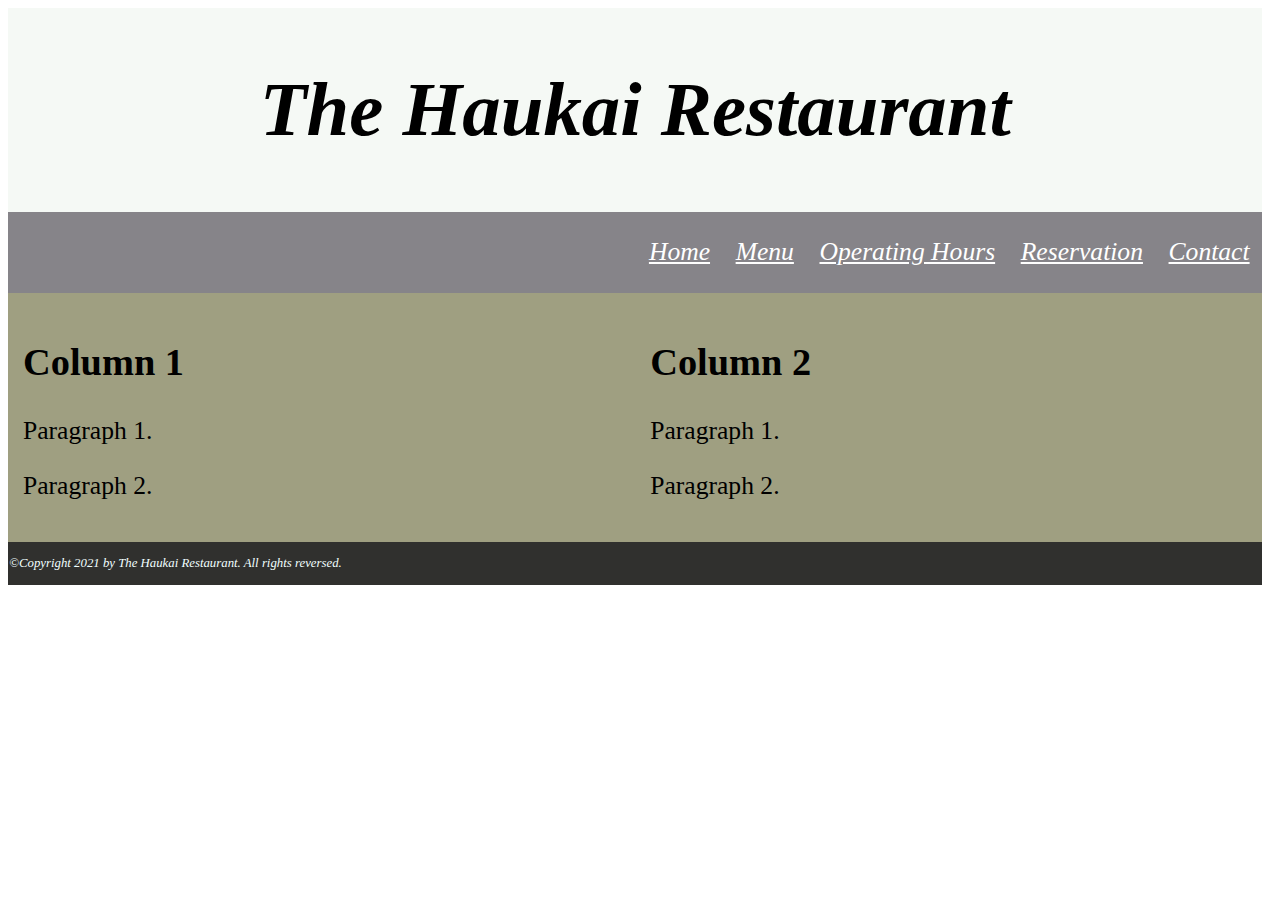
==== index.html @ a79640ac "ok" ====
<!DOCTYPE html>
<html>
  <head>
    <meta name="viewpoint" content="width=device-width, initial-scale=1">
    <title>The Haukai Restaurant - Spirit of Maori in Bay of Islands</title>
    <link rel="stylesheet" href="styles/styles.css">
  </head>
  <body>
    <!-- Here is our main header that is used across all the pages of our website -->
    <header class="header">
      <h1>The Haukai Restaurant</h1>
    </header>
    <nav class="topnav">
      <a href="#" class="topnav">Contact</a></li>
      <a href="#" class="topnav">Reservation</a></li>
      <a href="#" class="topnav">Operating Hours</a></li>
      <a href="#" class="topnav">Menu</a>
      <a href="#" class="topnav">Home</a></li>
    </nav>
    <!-- Here is our page's main content -->
    <main>
      <div class="row">
        <div class="column">
          <h2>Column 1</h2>
          <p>Paragraph 1.</p>
          <p>Paragraph 2.</p>
        </div>
        <div class="column">
          <h2>Column 2</h2>
          <p>Paragraph 1.</p>
          <p>Paragraph 2.</p>
        </div>
      </div>
    </main>
    <!-- And here is our main footer that is used across all the pages of our website -->
    <footer class="footer">
      <p>©Copyright 2021 by The Haukai Restaurant. All rights reversed.</p>
    </footer>
  </body>
</html>
---- styles/styles.css ----
/* Universal box sizing */
 * {
    box-sizing: border-box;
}
/* Set the size of the body */
body {
  width: 98%;
}
/* Background image */


/* Style the header */
.header {
    background-color:rgb(245, 249, 245);
    font-style: italic;
    font-size: 3vw;
    text-align: center;
    padding: 0.5vw;
}
/* Style the top navigation bar */
.topnav {
    overflow: hidden;
    background-color: rgb(134, 132, 137);
    font-style: normal;
    font-size: 2vw;
    text-align: center;
}
/* Style the topnav links */
.topnav a {
    float: right;
    display: block;
    color: white;
    font-style: oblique;
    text-align: center;
    padding: 2vw 1vw;
}
/* Create two equal columns that float next to each other */
.column {
    float: left;
    width: 50%;
    padding: 15px;
    background-color: rgb(159, 159, 129);
    font-size: 2vw;
}
/* Clear floats after the columns */
.row:after {
    content: "";
    display: table;
    clear: both;
}
/* Responsive layout - makes the two columns stack on top of each other iso next to each other */
@media screen and (max-width:600px) {
    .column {
        width: 100%;
    }
}
.footer {
    background-color: rgb(48, 48, 46);
    text-align: left;
    padding: 0.1vw;
    font-size: 1vw;
    font-style: italic;
    color: azure;
}
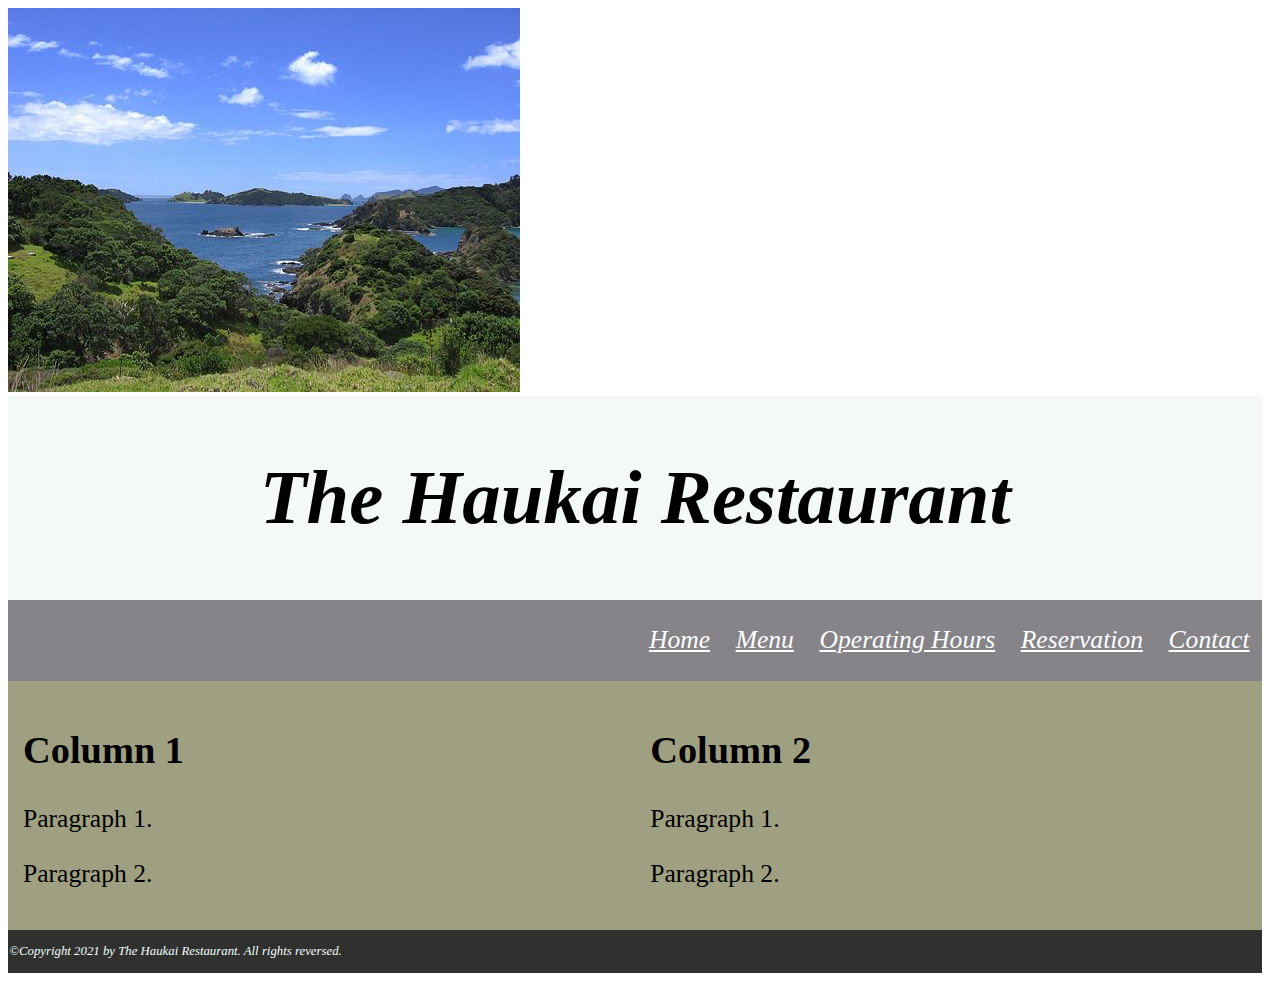
==== commit ca418e7f: "ok" ====
--- a/index.html
+++ b/index.html
@@ -6,6 +6,7 @@
     <link rel="stylesheet" href="styles/styles.css">
   </head>
   <body>
+    <img src="Bay_of_Islands.jpg" alt="Bay of Islands">
     <!-- Here is our main header that is used across all the pages of our website -->
     <header class="header">
       <h1>The Haukai Restaurant</h1>
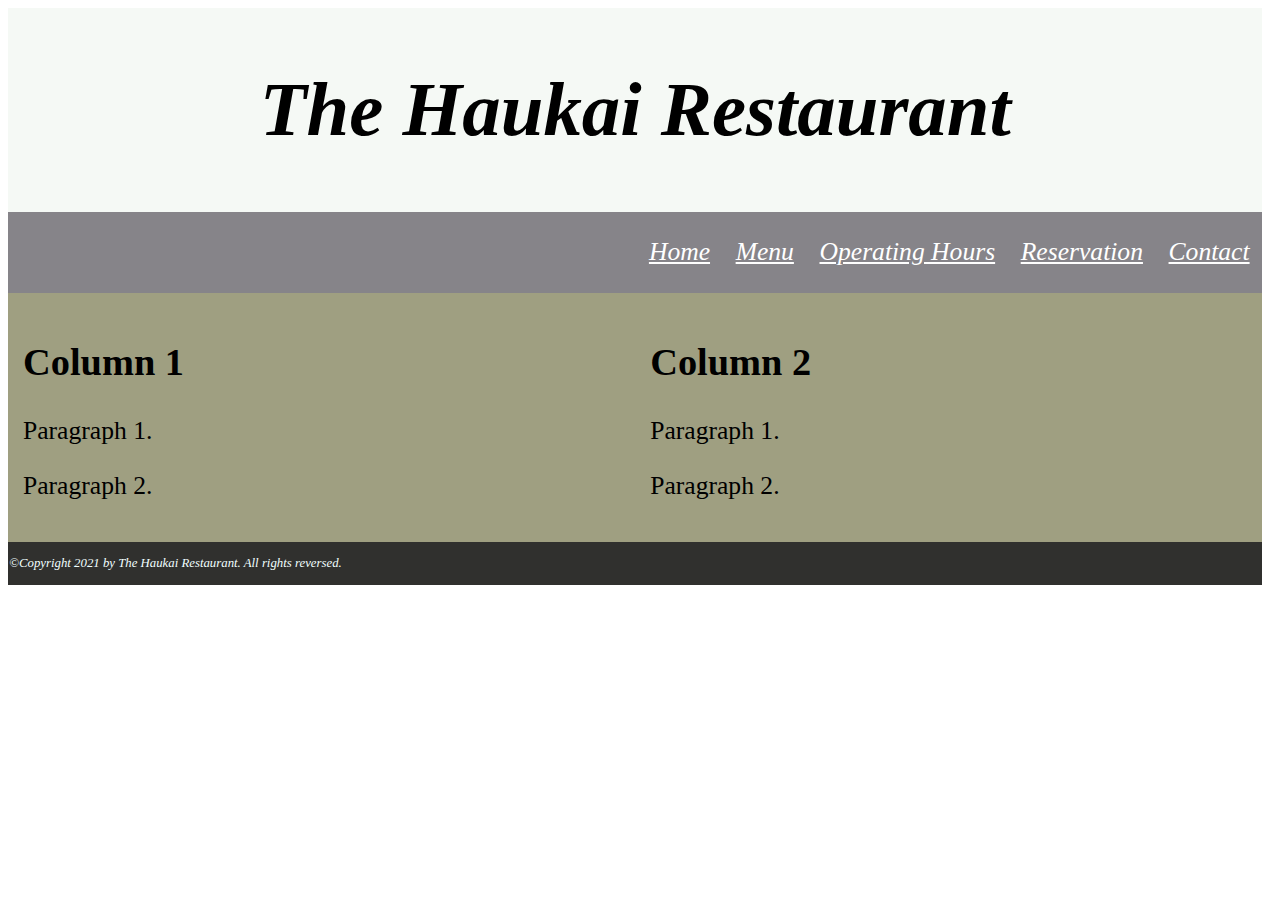
==== commit 1f989fb7: "ok" ====
--- a/index.html
+++ b/index.html
@@ -6,7 +6,6 @@
     <link rel="stylesheet" href="styles/styles.css">
   </head>
   <body>
-    <img src="Bay_of_Islands.jpg" alt="Bay of Islands">
     <!-- Here is our main header that is used across all the pages of our website -->
     <header class="header">
       <h1>The Haukai Restaurant</h1>
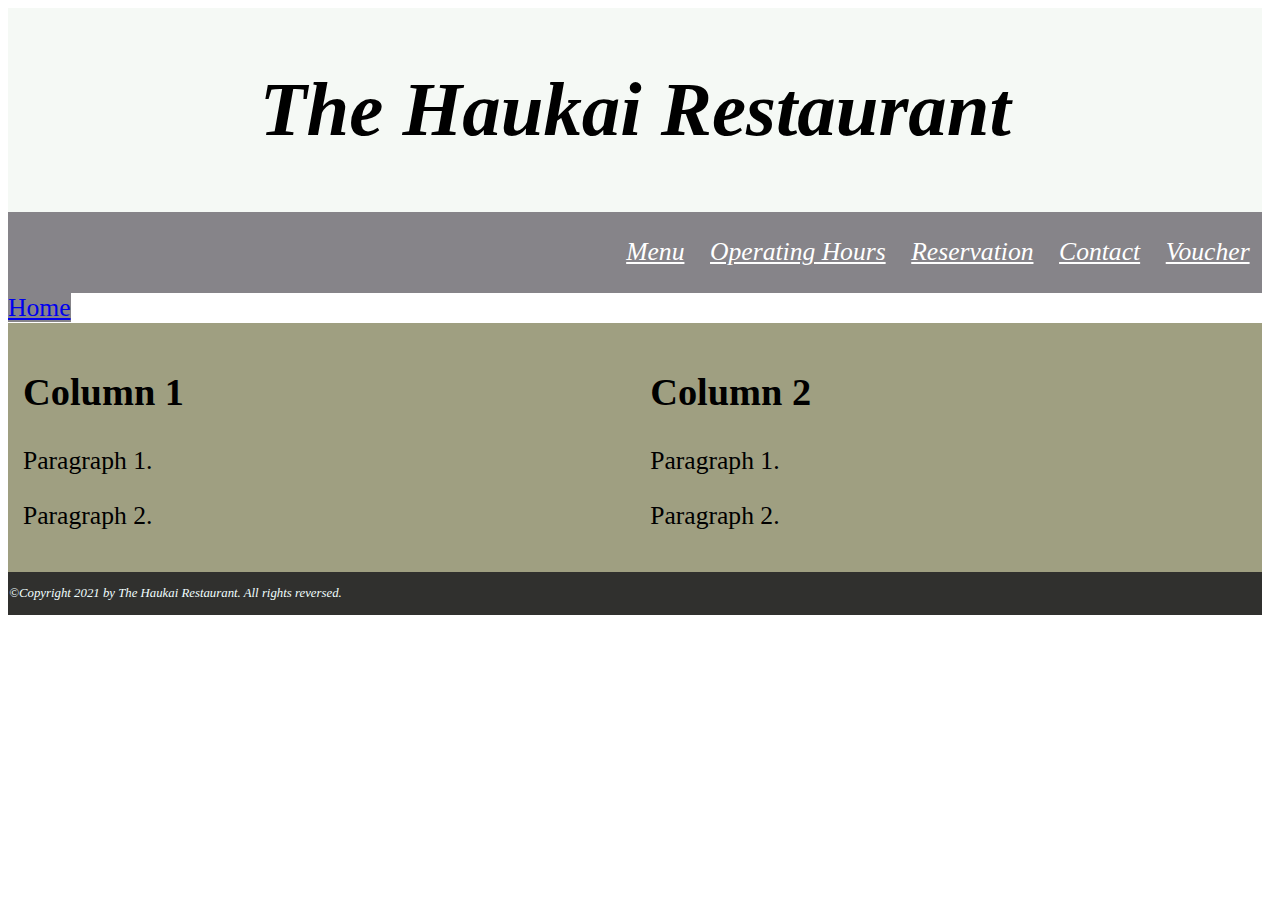
==== commit 3f0a139a: "ok" ====
--- a/index.html
+++ b/index.html
@@ -11,11 +11,12 @@
       <h1>The Haukai Restaurant</h1>
     </header>
     <nav class="topnav">
-      <a href="#" class="topnav">Contact</a></li>
-      <a href="#" class="topnav">Reservation</a></li>
-      <a href="#" class="topnav">Operating Hours</a></li>
-      <a href="#" class="topnav">Menu</a>
-      <a href="#" class="topnav">Home</a></li>
+      <a href="voucher.html" class="topnav">Voucher</a></li>
+      <a href="contact.html" class="topnav">Contact</a></li>
+      <a href="reservation.html" class="topnav">Reservation</a></li>
+      <a href="hours.html" class="topnav">Operating Hours</a></li>
+      <a href="menu.html" class="topnav">Menu</a></nav></li>
+      <a href="index.html" class="topnav">Home</a></li>
     </nav>
     <!-- Here is our page's main content -->
     <main>
@@ -34,7 +35,7 @@
     </main>
     <!-- And here is our main footer that is used across all the pages of our website -->
     <footer class="footer">
-      <p>©Copyright 2021 by The Haukai Restaurant. All rights reversed.</p>
+      <p>  ©Copyright 2021 by The Haukai Restaurant. All rights reversed.</p>
     </footer>
   </body>
 </html>--- a/styles/styles.css
+++ b/styles/styles.css
@@ -6,7 +6,6 @@
 body {
   width: 98%;
 }
-/* Background image */
 
 
 /* Style the header */
@@ -25,6 +24,7 @@
     font-size: 2vw;
     text-align: center;
 }
+
 /* Style the topnav links */
 .topnav a {
     float: right;
@@ -34,6 +34,11 @@
     text-align: center;
     padding: 2vw 1vw;
 }
+.topnav a:hover{
+    background: rgb(104, 132, 27);
+}
+
+
 /* Create two equal columns that float next to each other */
 .column {
     float: left;
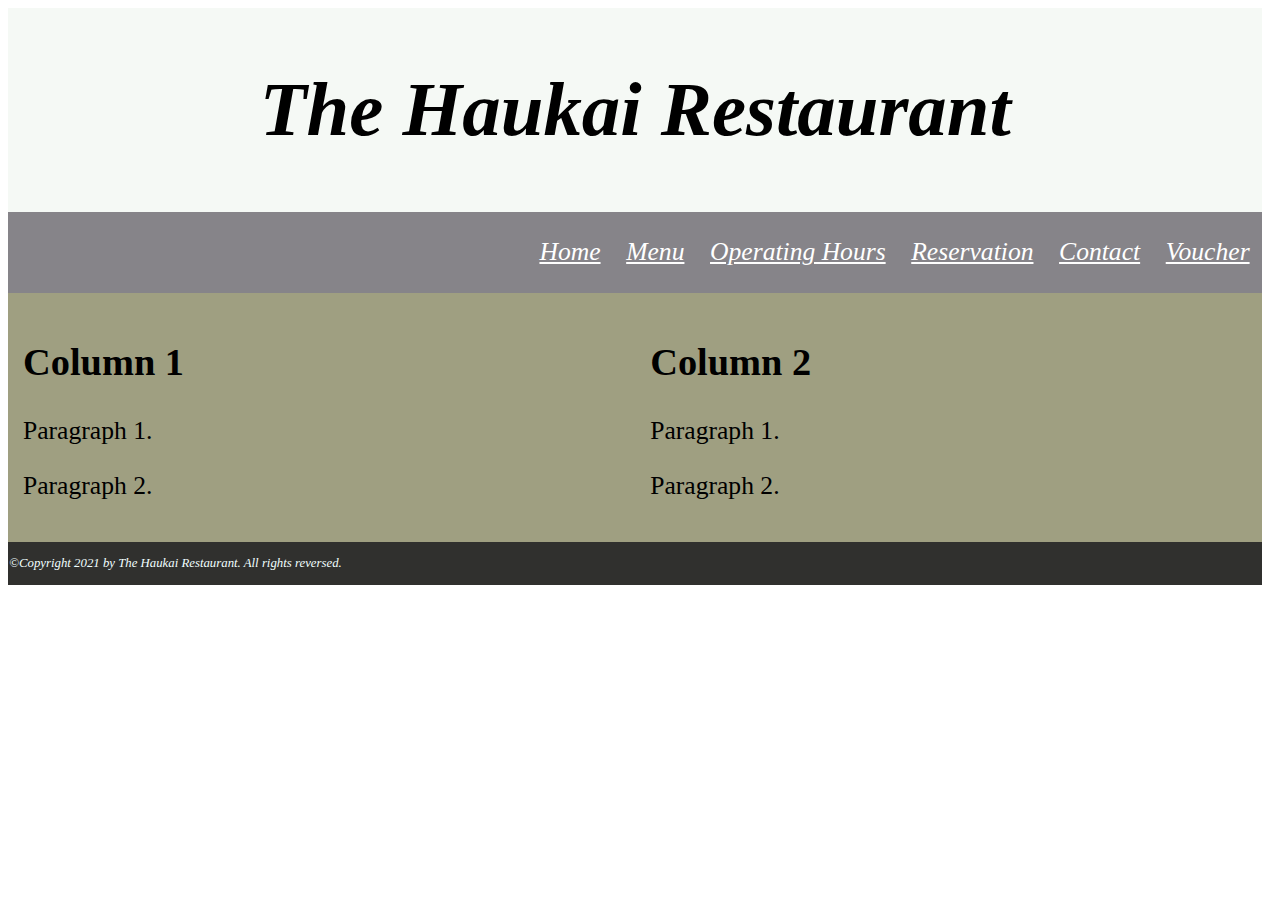
==== commit fcc9fd51: "ok" ====
--- a/index.html
+++ b/index.html
@@ -15,7 +15,7 @@
       <a href="contact.html" class="topnav">Contact</a></li>
       <a href="reservation.html" class="topnav">Reservation</a></li>
       <a href="hours.html" class="topnav">Operating Hours</a></li>
-      <a href="menu.html" class="topnav">Menu</a></nav></li>
+      <a href="menu.html" class="topnav">Menu</a></li>
       <a href="index.html" class="topnav">Home</a></li>
     </nav>
     <!-- Here is our page's main content -->
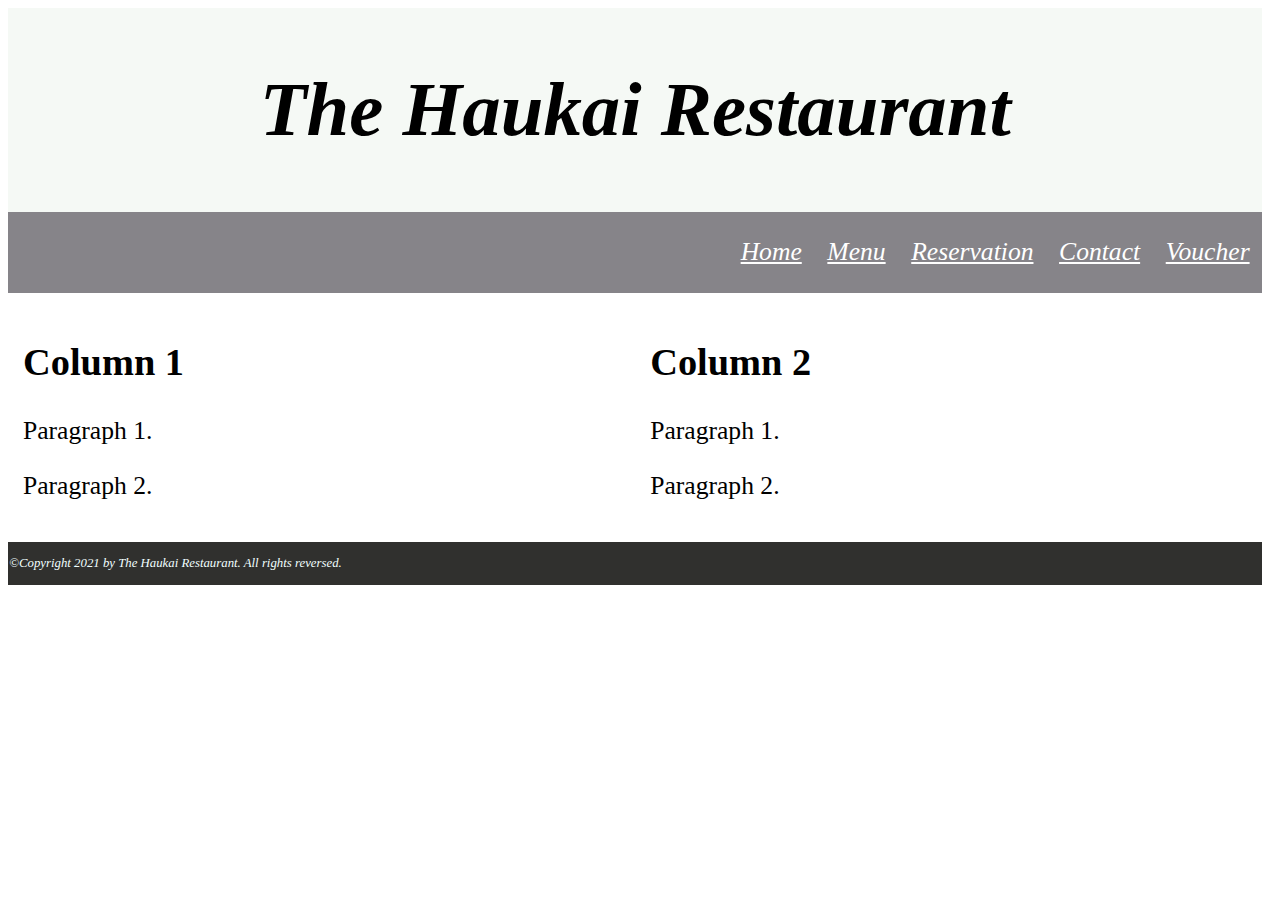
==== commit 38a0d478: "ok" ====
--- a/index.html
+++ b/index.html
@@ -14,7 +14,6 @@
       <a href="voucher.html" class="topnav">Voucher</a></li>
       <a href="contact.html" class="topnav">Contact</a></li>
       <a href="reservation.html" class="topnav">Reservation</a></li>
-      <a href="hours.html" class="topnav">Operating Hours</a></li>
       <a href="menu.html" class="topnav">Menu</a></li>
       <a href="index.html" class="topnav">Home</a></li>
     </nav>
--- a/styles/styles.css
+++ b/styles/styles.css
@@ -44,7 +44,7 @@
     float: left;
     width: 50%;
     padding: 15px;
-    background-color: rgb(159, 159, 129);
+    background-color: white;
     font-size: 2vw;
 }
 /* Clear floats after the columns */
